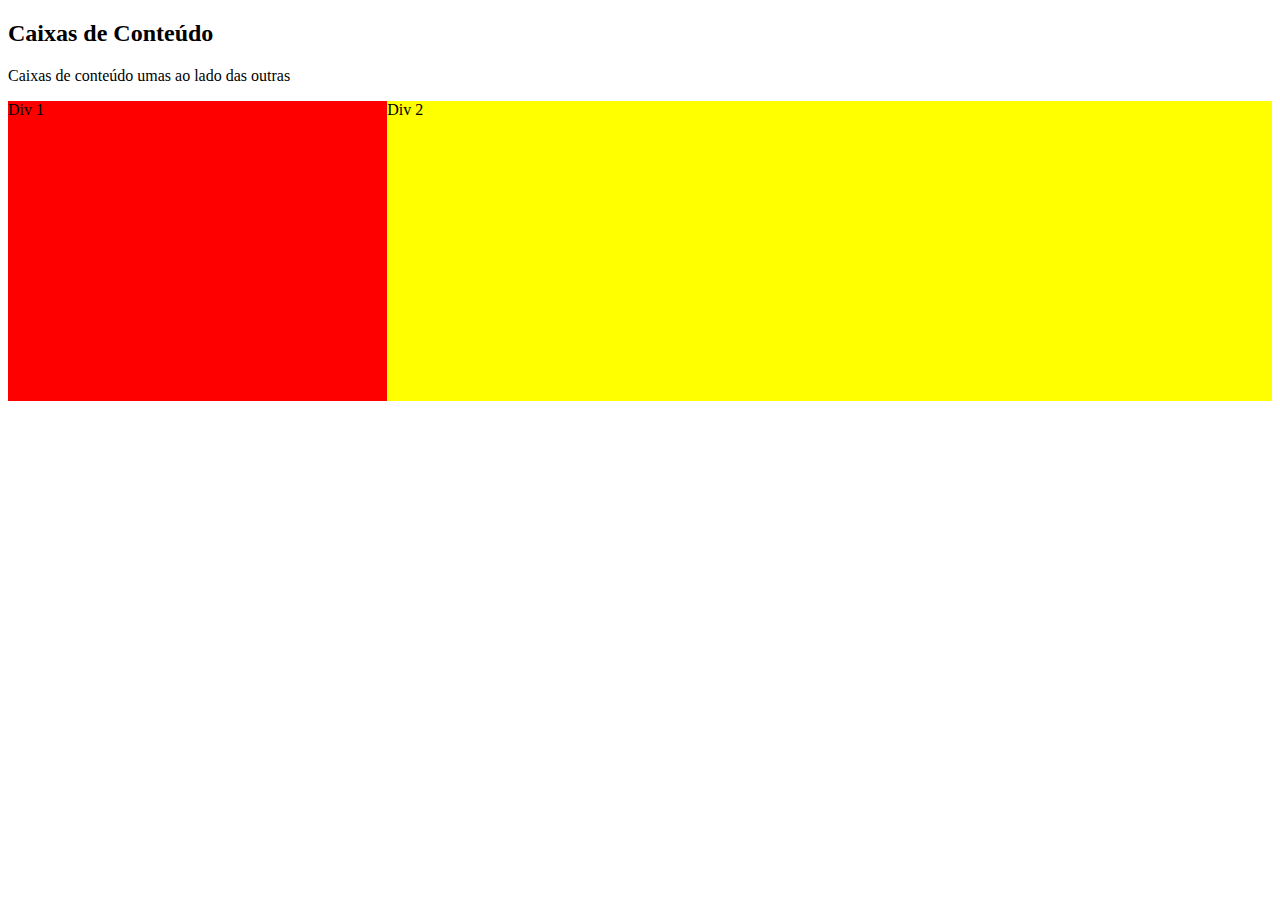
==== layout.html @ 6968b1e5 "Update layout.html" ====
<!DOCTYPE html>
<html> 
<head>
<style> 
  /*A tag <style> permite adiconar código CSS pelo arquivo HTML */
 
  /* A seguir são definidas -classes- ou seja, estilos definidos chamados por id */
.div1 {
  float: left;
  background: red;
  height: 300px; 
  width: 30%;

}
.div2 {
  float: left;
  background: yellow;
  height: 300px;
  width: 70%;
}
</style>
</head>
<body>

<h2>Caixas de Conteúdo</h2>

<p>Caixas de conteúdo umas ao lado das outras</p>

<div class="div1">Div 1</div>
<div class="div2">Div 2</div>
</body>
</html>
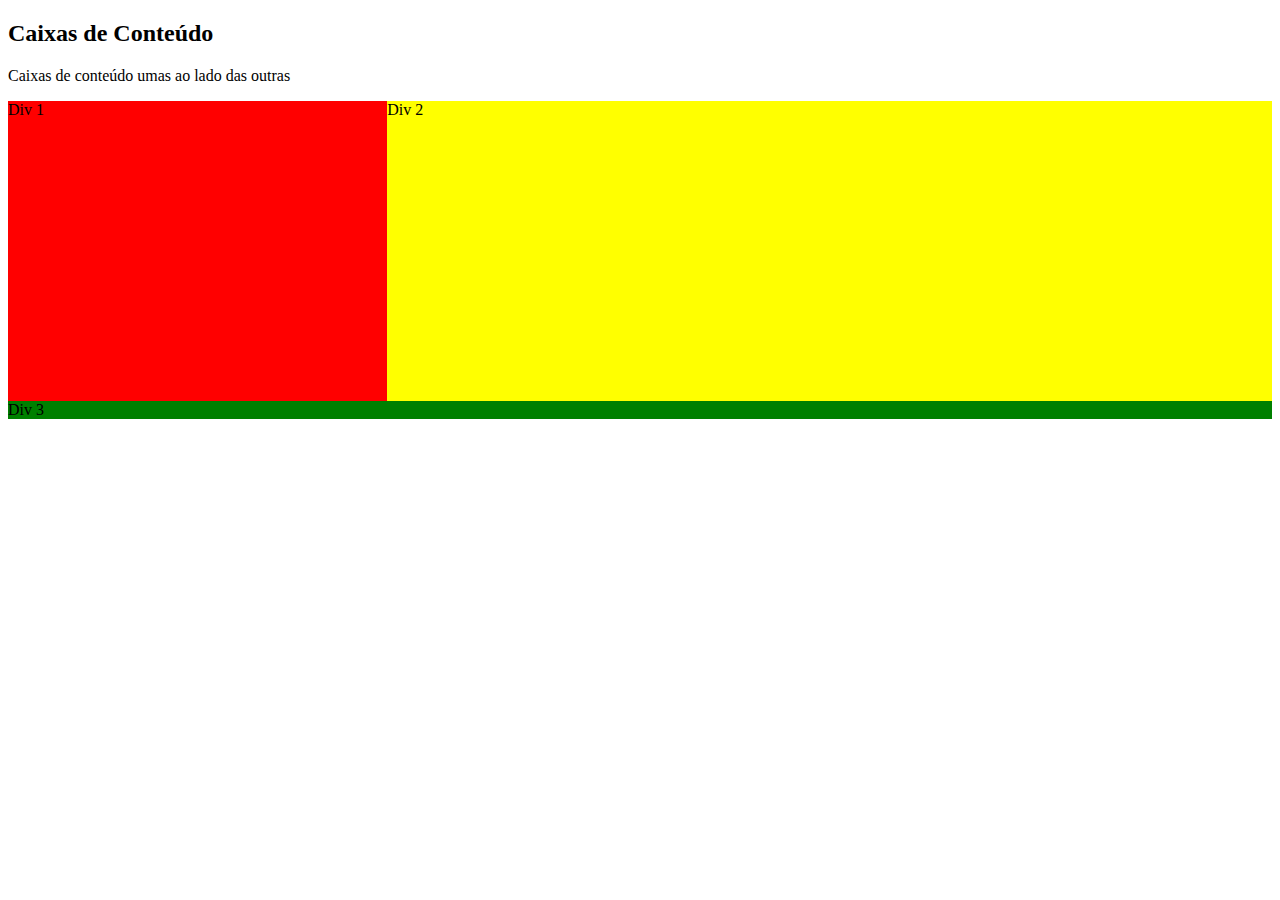
==== commit a212ca57: "Update layout.html" ====
--- a/layout.html
+++ b/layout.html
@@ -10,13 +10,15 @@
   background: red;
   height: 300px; 
   width: 30%;
-
 }
 .div2 {
   float: left;
   background: yellow;
   height: 300px;
   width: 70%;
+}
+  .div3 {
+  background: green;
 }
 </style>
 </head>
@@ -28,5 +30,6 @@
 
 <div class="div1">Div 1</div>
 <div class="div2">Div 2</div>
+<div class="div3">Div 3</div>
 </body>
 </html>
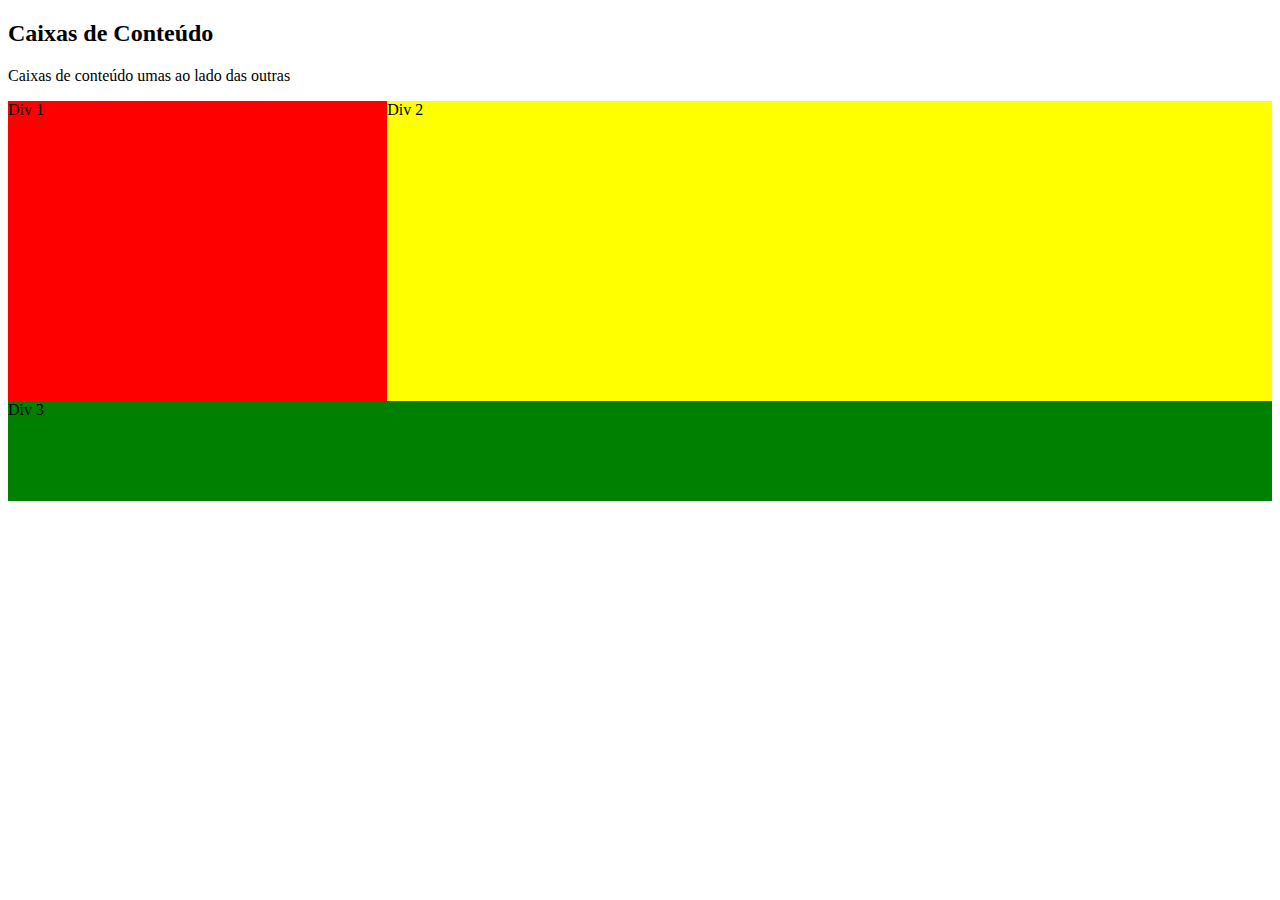
==== commit d1307366: "Update layout.html" ====
--- a/layout.html
+++ b/layout.html
@@ -17,8 +17,10 @@
   height: 300px;
   width: 70%;
 }
-  .div3 {
+.div3 {
+  clear:left;
   background: green;
+  height: 100px;
 }
 </style>
 </head>
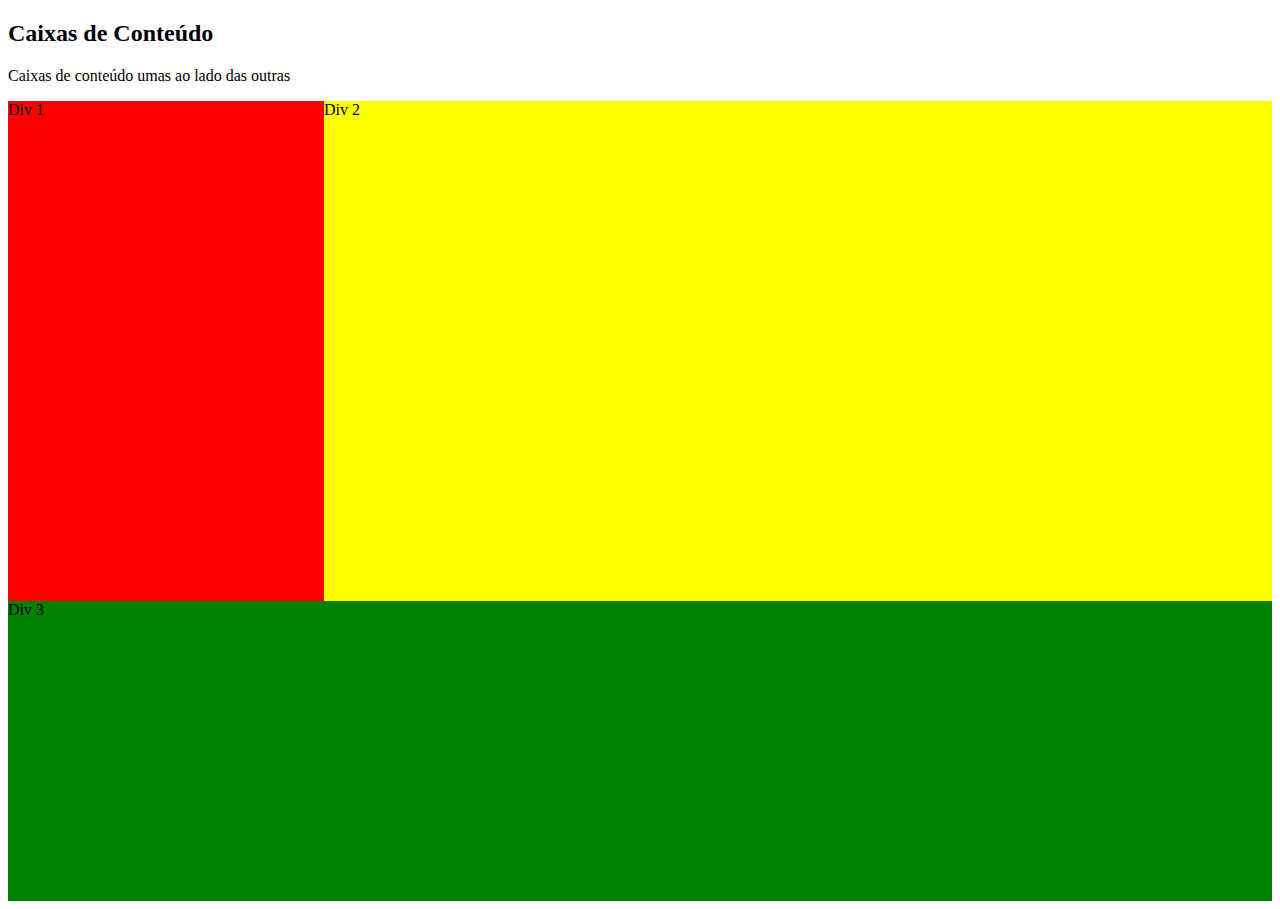
==== commit 6d0c89c7: "Update layout.html" ====
--- a/layout.html
+++ b/layout.html
@@ -8,19 +8,19 @@
 .div1 {
   float: left;
   background: red;
-  height: 300px; 
-  width: 30%;
+  height: 500px; 
+  width: 25%;
 }
 .div2 {
   float: left;
   background: yellow;
-  height: 300px;
-  width: 70%;
+  height: 500px;
+  width: 75%;
 }
 .div3 {
   clear:left;
   background: green;
-  height: 100px;
+  height: 300px;
 }
 </style>
 </head>
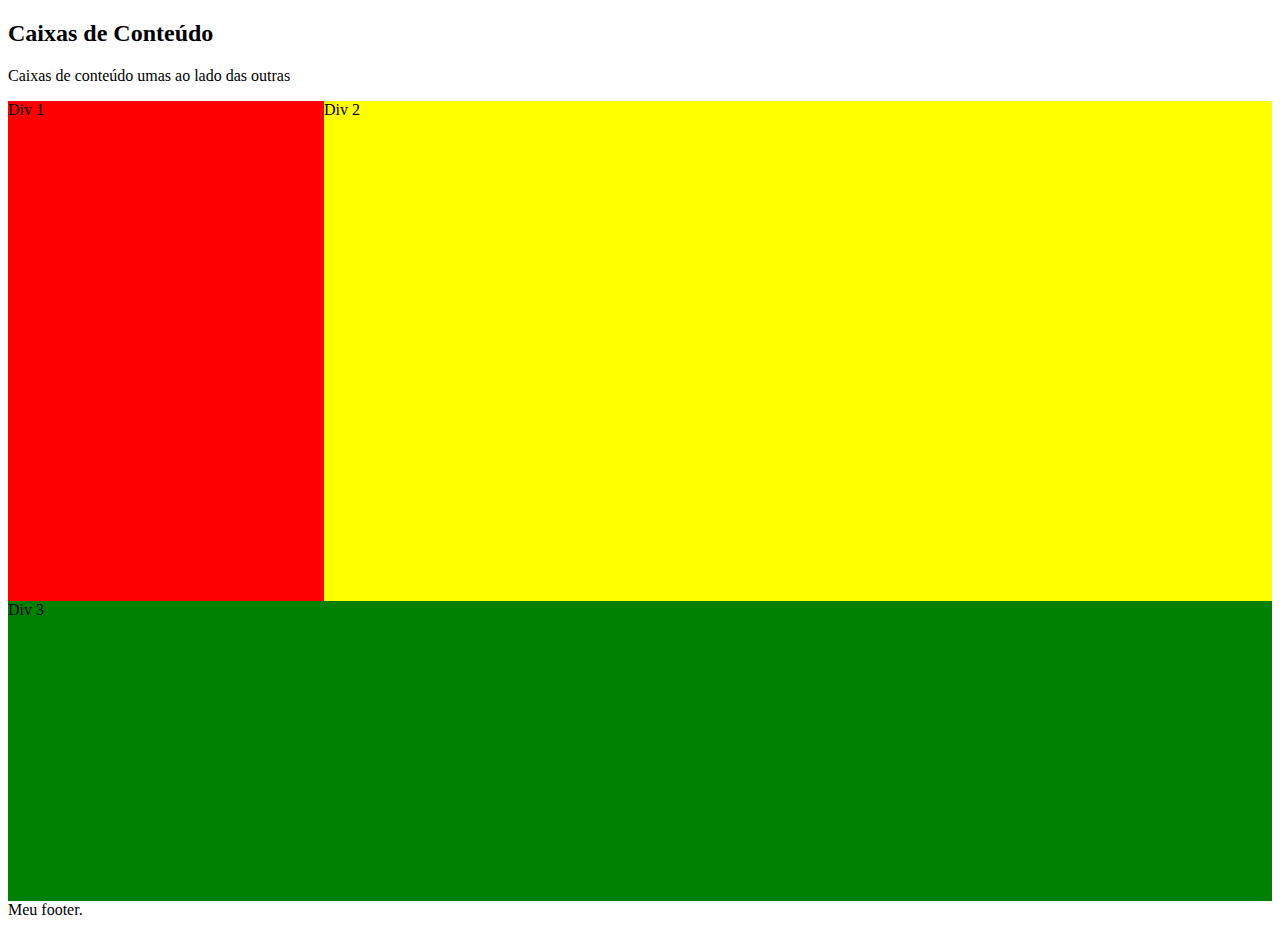
==== commit d9ff1552: "Update layout.html" ====
--- a/layout.html
+++ b/layout.html
@@ -25,13 +25,16 @@
 </style>
 </head>
 <body>
-
+<header>
 <h2>Caixas de Conteúdo</h2>
-
 <p>Caixas de conteúdo umas ao lado das outras</p>
+</header>
 
 <div class="div1">Div 1</div>
 <div class="div2">Div 2</div>
 <div class="div3">Div 3</div>
 </body>
+  <footer>
+    Meu footer.
+  </footer>
 </html>
